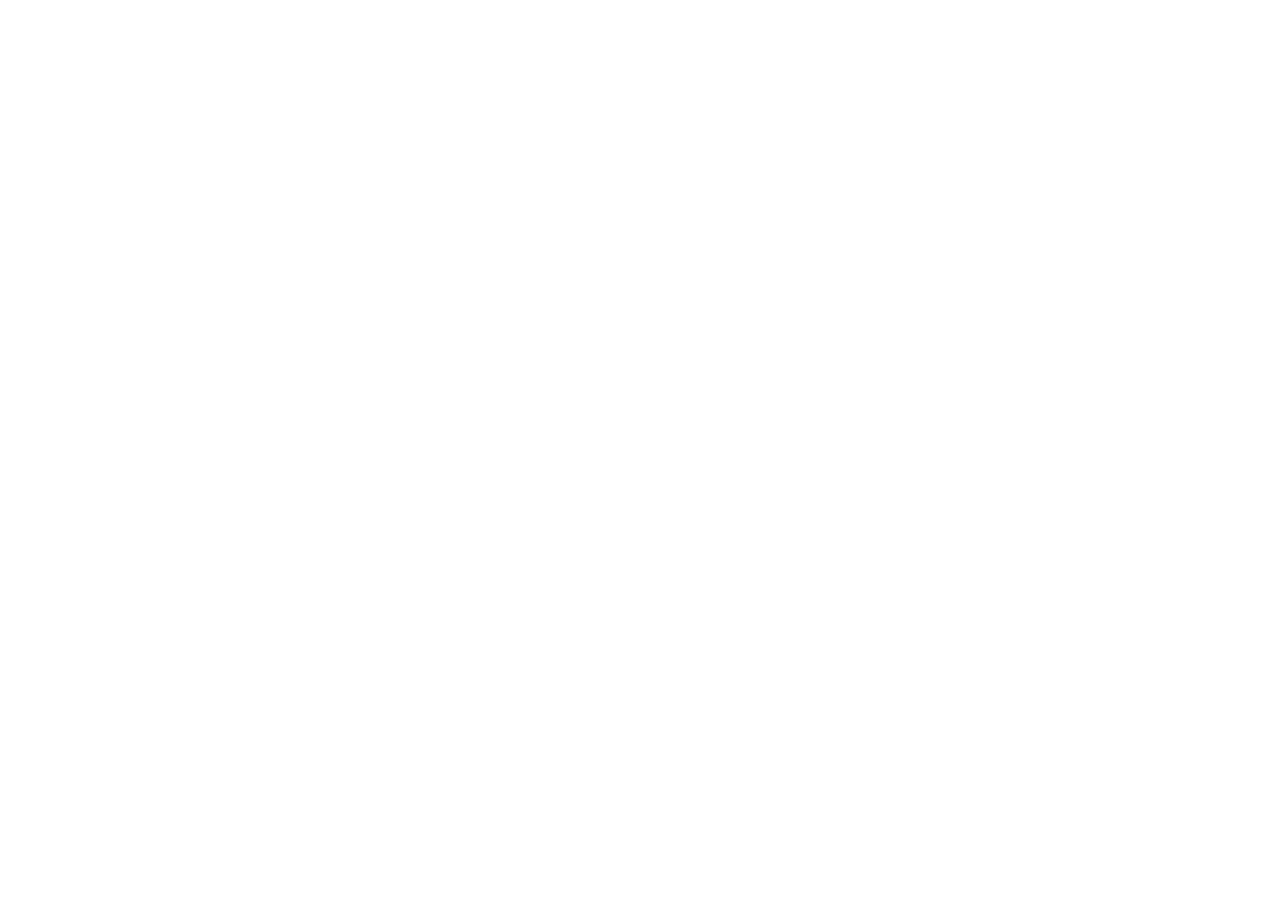
==== index.html @ b9e65283 "Changed DeoVR video url" ====
<!DOCTYPE html>
<html lang="en">

<head>
    <meta charset="UTF-8">
    <meta http-equiv="X-UA-Compatible" content="IE=edge">
    <meta name="viewport" content="width=device-width, initial-scale=1.0">
    <title>Document</title>
    <script src="https://video-player.nyc3.digitaloceanspaces.com/XPlayVR/release/bundle.js"></script>
    <link rel="stylesheet" type="text/css" href="https://s3.deovr.com/version/1/css/styles.css"/>
    <script src="https://s3.deovr.com/version/1/js/bundle.js"></script>
</head>

<body>
    <!-- <xplayvr-player clamp-Height-To-Window="true"></xplayvr-player> -->
    <!-- <deo-video>
        <source src="//e2z4r8q7.ssl.hwcdn.net/vrh/trail-vrh0421_liseysweet_austinpierce_180_1k.mp4?ttl=1668800165&amp;token=7f0e69e3618b1d403cc753f170eb87eb" type="video/mp4" quality="960p">
        <source src="//e2z4r8q7.ssl.hwcdn.net/vrh/trail-vrh0421_liseysweet_austinpierce_180_2k.mp4?ttl=1668800165&amp;token=716473dbcaa14997d1e71e80fe92ca18" type="video/mp4" quality="1440p">
        <source src="//e2z4r8q7.ssl.hwcdn.net/vrh/trail-vrh0421_liseysweet_austinpierce_180_4k.mp4?ttl=1668800165&amp;token=4fac064e8f929a97ae9117a275f533fc" type="video/mp4" quality="1920p">
        <source src="//e2z4r8q7.ssl.hwcdn.net/vrh/trail-vrh0421_liseysweet_austinpierce_180_8kL.mp4?ttl=1668800165&amp;token=a0f143f8d008e71c2c644861906eec46" type="video/mp4" quality="3840p">
    </deo-video> -->
    <deo-video>
        <source src="https://video-player.nyc3.digitaloceanspaces.com/LiseySweet-AustinPierce-180-VRH_4k.mp4" type="video/mp4" quality="3840p">
    </deo-video>
    <style>
        body {
            margin: 0;
            overflow-y: hidden;
        }

        xplayvr-player {
            width: 100%;
            /* height: 100vh; */
        }
    </style>
</body>

</html>
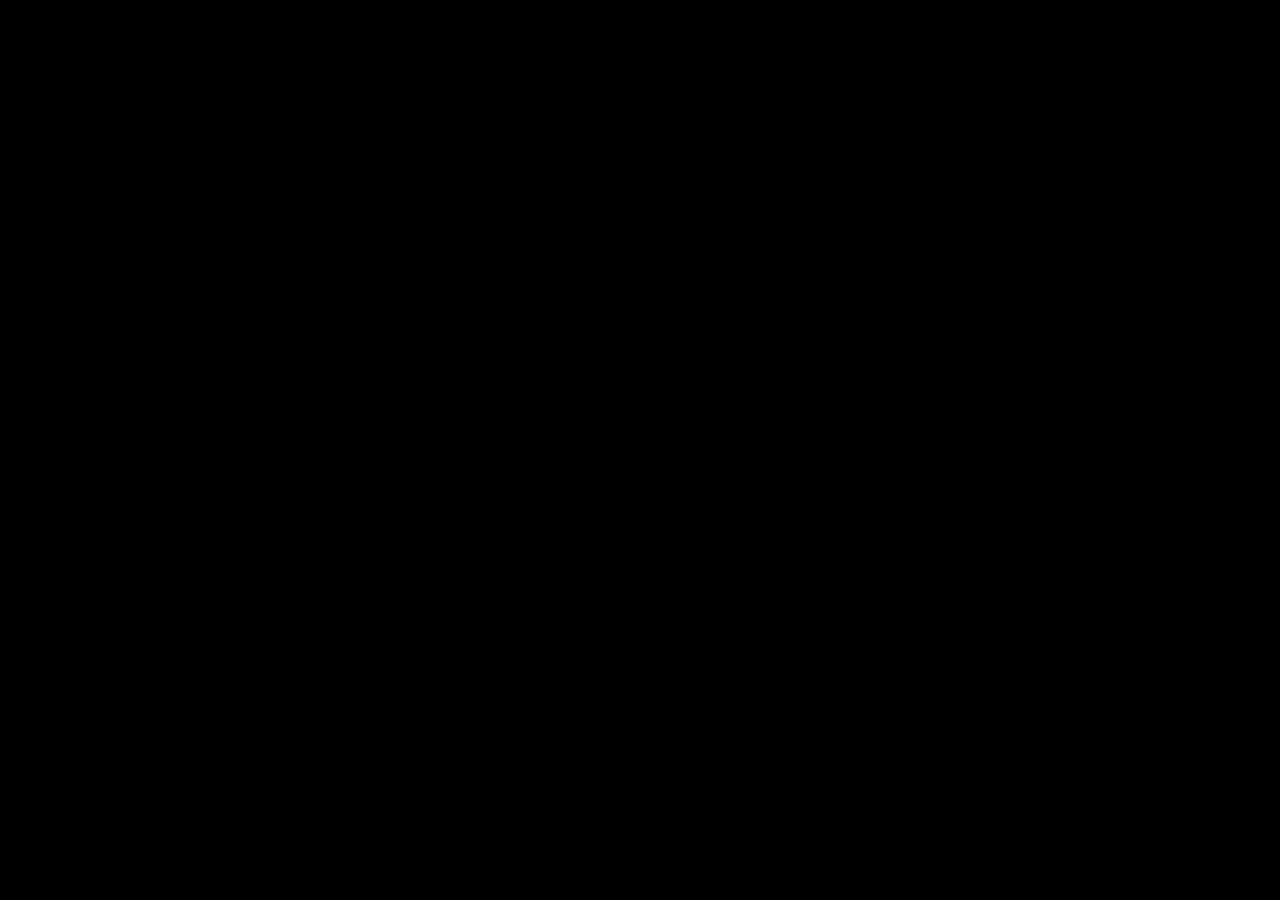
==== commit e27ba2a1: "Updated html to use the height-in-percentage attribute for the player and fixed issues with being ab" ====
--- a/index.html
+++ b/index.html
@@ -5,32 +5,25 @@
     <meta charset="UTF-8">
     <meta http-equiv="X-UA-Compatible" content="IE=edge">
     <meta name="viewport" content="width=device-width, initial-scale=1.0">
-    <title>Document</title>
+    <title>XPlayVR</title>
+    <link rel="icon" type="image/x-icon" href="./favicon.png">
     <script src="https://video-player.nyc3.digitaloceanspaces.com/XPlayVR/release/bundle.js"></script>
-    <link rel="stylesheet" type="text/css" href="https://s3.deovr.com/version/1/css/styles.css"/>
-    <script src="https://s3.deovr.com/version/1/js/bundle.js"></script>
 </head>
 
 <body>
-    <!-- <xplayvr-player clamp-Height-To-Window="true"></xplayvr-player> -->
-    <!-- <deo-video>
-        <source src="//e2z4r8q7.ssl.hwcdn.net/vrh/trail-vrh0421_liseysweet_austinpierce_180_1k.mp4?ttl=1668800165&amp;token=7f0e69e3618b1d403cc753f170eb87eb" type="video/mp4" quality="960p">
-        <source src="//e2z4r8q7.ssl.hwcdn.net/vrh/trail-vrh0421_liseysweet_austinpierce_180_2k.mp4?ttl=1668800165&amp;token=716473dbcaa14997d1e71e80fe92ca18" type="video/mp4" quality="1440p">
-        <source src="//e2z4r8q7.ssl.hwcdn.net/vrh/trail-vrh0421_liseysweet_austinpierce_180_4k.mp4?ttl=1668800165&amp;token=4fac064e8f929a97ae9117a275f533fc" type="video/mp4" quality="1920p">
-        <source src="//e2z4r8q7.ssl.hwcdn.net/vrh/trail-vrh0421_liseysweet_austinpierce_180_8kL.mp4?ttl=1668800165&amp;token=a0f143f8d008e71c2c644861906eec46" type="video/mp4" quality="3840p">
-    </deo-video> -->
-    <deo-video>
-        <source src="https://video-player.nyc3.digitaloceanspaces.com/LiseySweet-AustinPierce-180-VRH_4k.mp4" type="video/mp4" quality="3840p">
-    </deo-video>
+    <xplayvr-player height-in-percentage="1"></xplayvr-player>
     <style>
         body {
             margin: 0;
             overflow-y: hidden;
+            background-color: black; /* In case of scrolling on iOS */
         }
 
         xplayvr-player {
+            position: fixed; /* Reduces issues with scrolling on iOS */
+            display: block;
             width: 100%;
-            /* height: 100vh; */
+            height: 100vh;
         }
     </style>
 </body>
